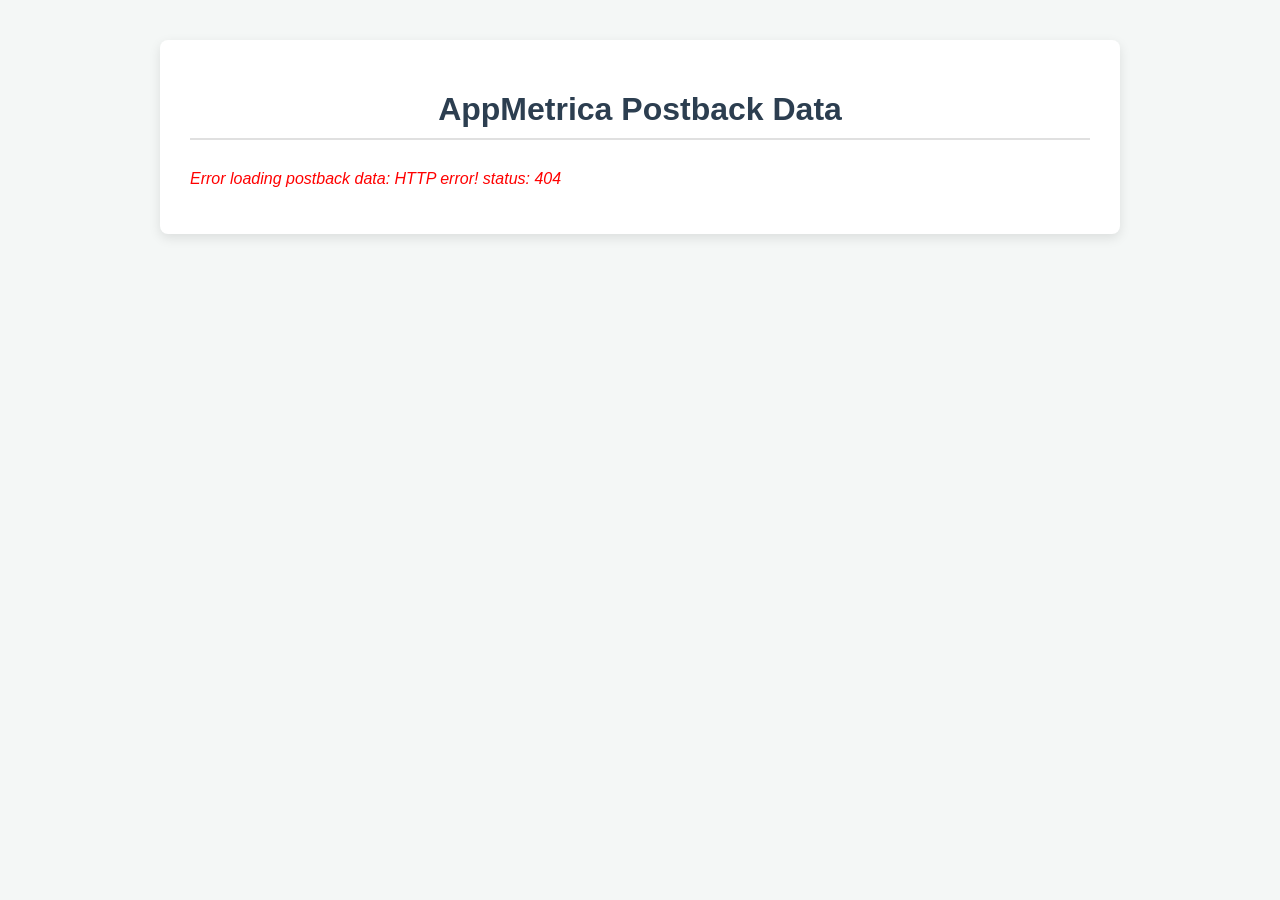
==== frontend/index.html @ fd416a19 "first commit with go handling postback and some fromtend" ====
<!DOCTYPE html>
<html lang="ru">
<head>
    <meta charset="UTF-8">
    <meta name="viewport" content="width=device-width, initial-scale=1.0">
    <title>AppMetrica Postback Viewer</title>
    <link rel="stylesheet" href="style.css">
</head>
<body>
    <div class="container">
        <h1>AppMetrica Postback Data</h1>
        <div id="postback-info">
            <p>Loading postback data...</p>
        </div>
    </div>
    <script src="script.js"></script>
</body>
</html>
---- frontend/style.css ----
body { 
    font-family: 'Segoe UI', Tahoma, Geneva, Verdana, sans-serif; 
    margin: 0; 
    padding: 20px; 
    background-color: #f4f7f6; 
    color: #333;
}
.container {
    max-width: 900px;
    margin: 20px auto;
    padding: 30px;
    background-color: #fff;
    border-radius: 8px;
    box-shadow: 0 4px 12px rgba(0,0,0,0.1);
}
h1 { 
    color: #2c3e50; 
    text-align: center;
    margin-bottom: 30px;
    border-bottom: 2px solid #e0e0e0;
    padding-bottom: 10px;
}
h2 { 
    color: #34495e; 
    margin-top: 30px;
    border-bottom: 1px solid #ecf0f1;
    padding-bottom: 5px;
}
ul { 
    list-style-type: none; 
    padding: 0; 
}
li { 
    margin-bottom: 15px; 
    background-color: #eaf2f8;
    padding: 10px 15px;
    border-radius: 4px;
    border-left: 5px solid #3498db;
}
li strong { 
    color: #2980b9; 
    display: inline-block;
    min-width: 150px; /* Align values */
}
.param-value {
    color: #555;
}
#postback-info p {
    font-style: italic;
    color: #7f8c8d;
}
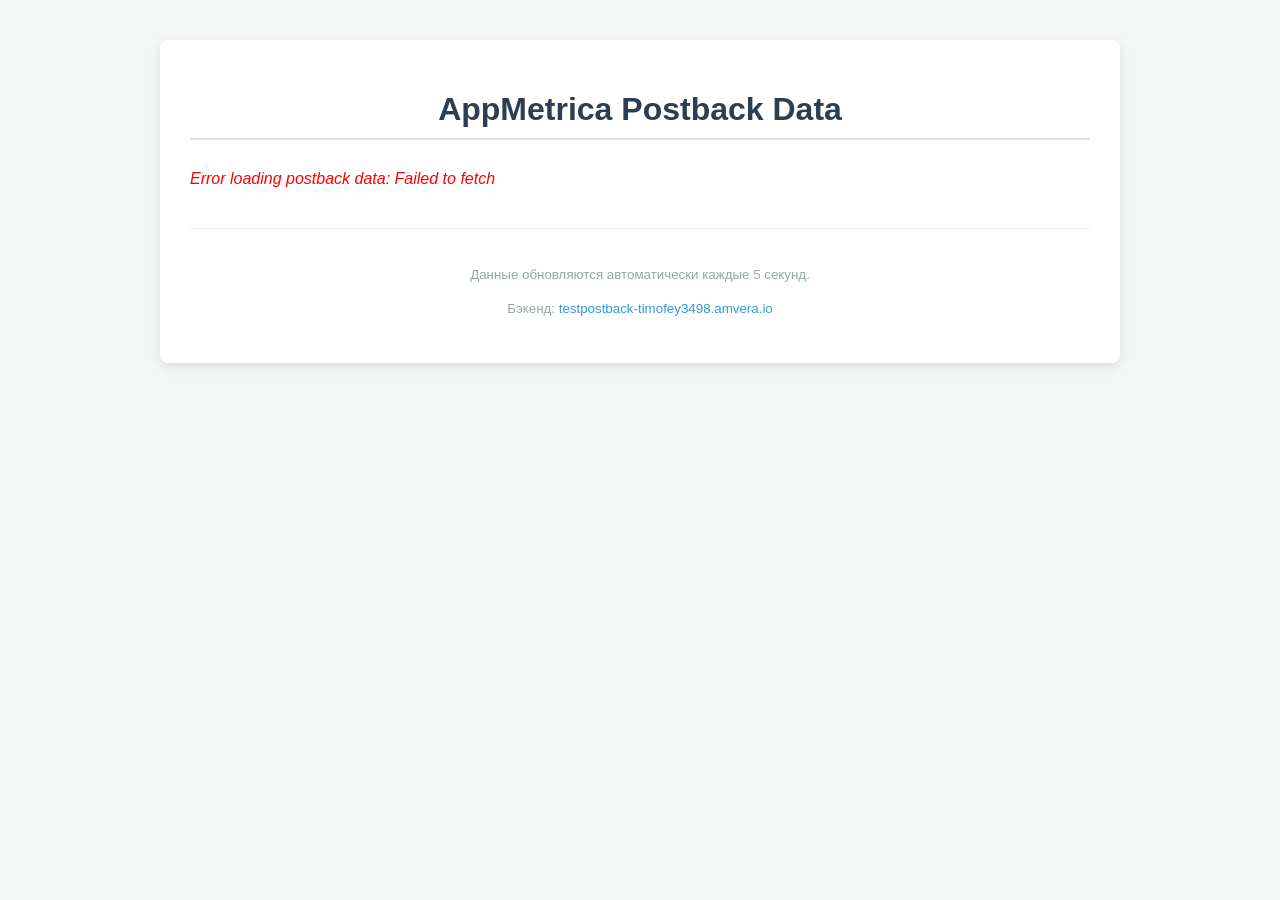
==== commit 30c68f9f: "well" ====
--- a/frontend/index.html
+++ b/frontend/index.html
@@ -10,7 +10,11 @@
     <div class="container">
         <h1>AppMetrica Postback Data</h1>
         <div id="postback-info">
-            <p>Loading postback data...</p>
+            <p>Загрузка данных postback...</p>
+        </div>
+        <div class="info-box">
+            <p><small>Данные обновляются автоматически каждые 5 секунд.</small></p>
+            <p><small>Бэкенд: <a href="https://testpostback-timofey3498.amvera.io/" target="_blank">testpostback-timofey3498.amvera.io</a></small></p>
         </div>
     </div>
     <script src="script.js"></script>
--- a/frontend/style.css
+++ b/frontend/style.css
@@ -49,3 +49,20 @@
     font-style: italic;
     color: #7f8c8d;
 }
+
+.info-box {
+    margin-top: 40px;
+    padding-top: 20px;
+    border-top: 1px solid #eee;
+    text-align: center;
+    color: #95a5a6;
+}
+
+.info-box a {
+    color: #3498db;
+    text-decoration: none;
+}
+
+.info-box a:hover {
+    text-decoration: underline;
+}
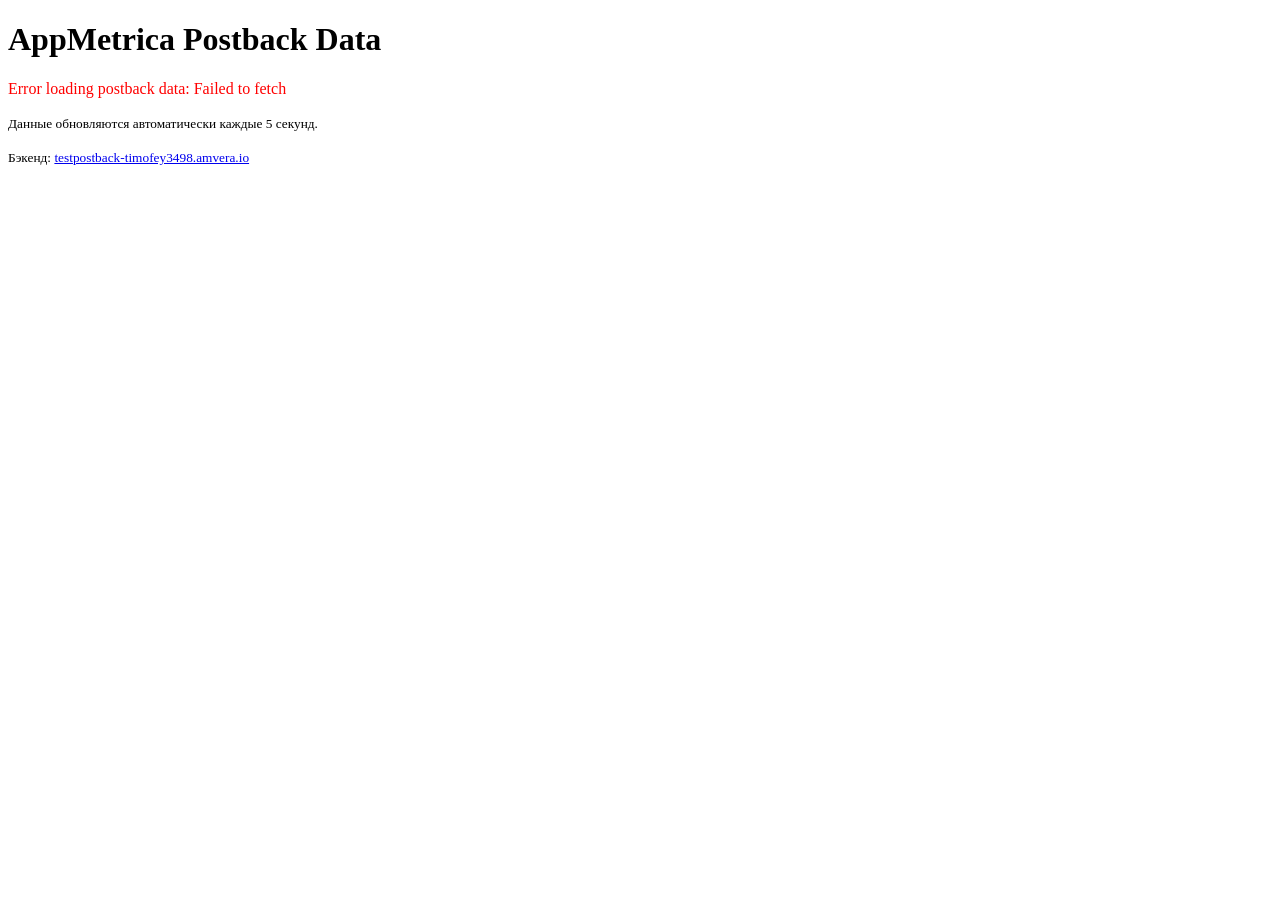
==== commit 749fabce: "idk" ====
--- a/frontend/index.html
+++ b/frontend/index.html
@@ -4,7 +4,7 @@
     <meta charset="UTF-8">
     <meta name="viewport" content="width=device-width, initial-scale=1.0">
     <title>AppMetrica Postback Viewer</title>
-    <link rel="stylesheet" href="style.css">
+    <link rel="stylesheet" href="/static/style.css">
 </head>
 <body>
     <div class="container">
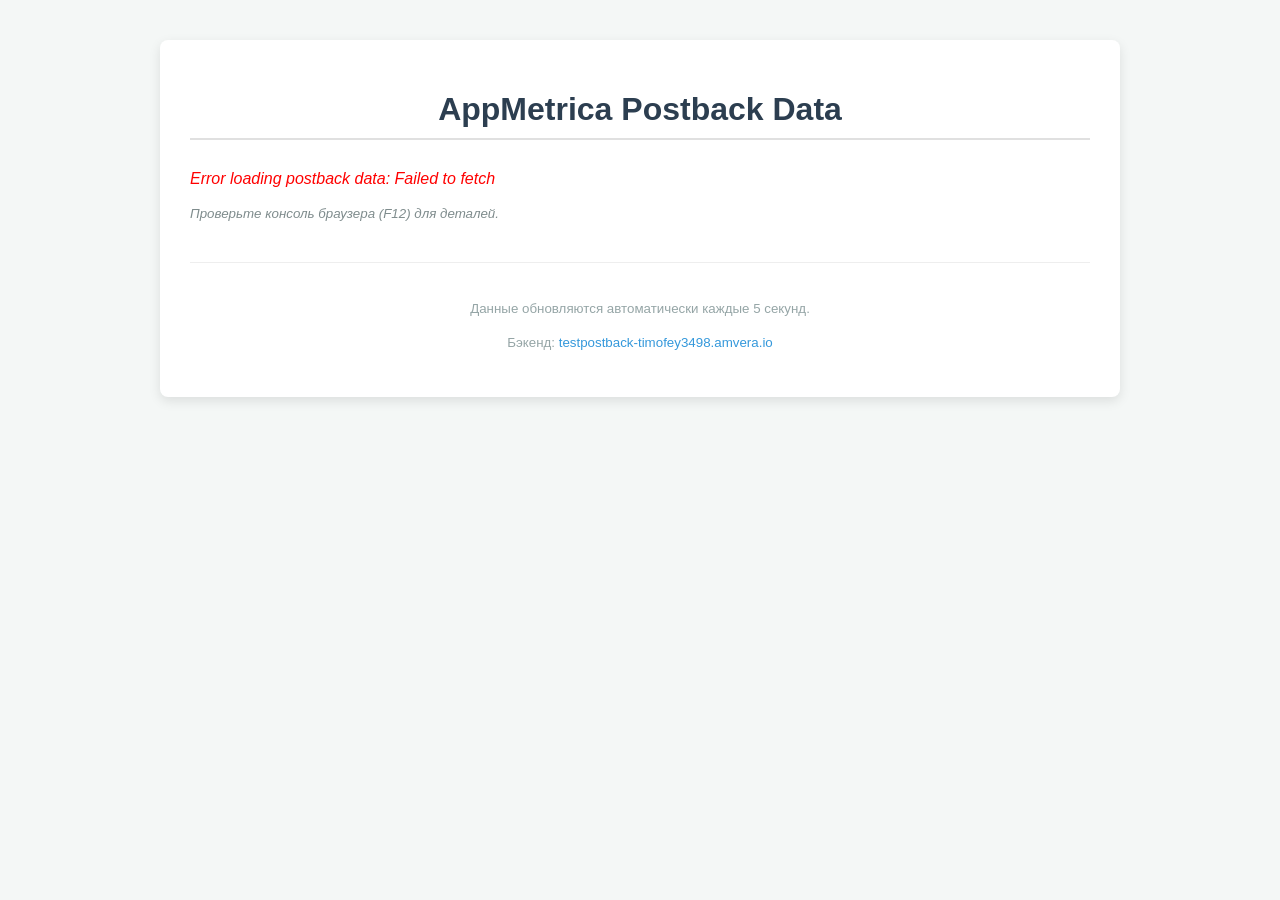
==== commit 30f78d6d: "another one bites the dust" ====
--- a/frontend/index.html
+++ b/frontend/index.html
@@ -4,7 +4,7 @@
     <meta charset="UTF-8">
     <meta name="viewport" content="width=device-width, initial-scale=1.0">
     <title>AppMetrica Postback Viewer</title>
-    <link rel="stylesheet" href="/static/style.css">
+    <link rel="stylesheet" href="style.css">
 </head>
 <body>
     <div class="container">
--- a/frontend/style.css
+++ b/frontend/style.css
@@ -0,0 +1,68 @@
+body { 
+    font-family: 'Segoe UI', Tahoma, Geneva, Verdana, sans-serif; 
+    margin: 0; 
+    padding: 20px; 
+    background-color: #f4f7f6; 
+    color: #333;
+}
+.container {
+    max-width: 900px;
+    margin: 20px auto;
+    padding: 30px;
+    background-color: #fff;
+    border-radius: 8px;
+    box-shadow: 0 4px 12px rgba(0,0,0,0.1);
+}
+h1 { 
+    color: #2c3e50; 
+    text-align: center;
+    margin-bottom: 30px;
+    border-bottom: 2px solid #e0e0e0;
+    padding-bottom: 10px;
+}
+h2 { 
+    color: #34495e; 
+    margin-top: 30px;
+    border-bottom: 1px solid #ecf0f1;
+    padding-bottom: 5px;
+}
+ul { 
+    list-style-type: none; 
+    padding: 0; 
+}
+li { 
+    margin-bottom: 15px; 
+    background-color: #eaf2f8;
+    padding: 10px 15px;
+    border-radius: 4px;
+    border-left: 5px solid #3498db;
+}
+li strong { 
+    color: #2980b9; 
+    display: inline-block;
+    min-width: 150px; /* Align values */
+}
+.param-value {
+    color: #555;
+}
+#postback-info p {
+    font-style: italic;
+    color: #7f8c8d;
+}
+
+.info-box {
+    margin-top: 40px;
+    padding-top: 20px;
+    border-top: 1px solid #eee;
+    text-align: center;
+    color: #95a5a6;
+}
+
+.info-box a {
+    color: #3498db;
+    text-decoration: none;
+}
+
+.info-box a:hover {
+    text-decoration: underline;
+}
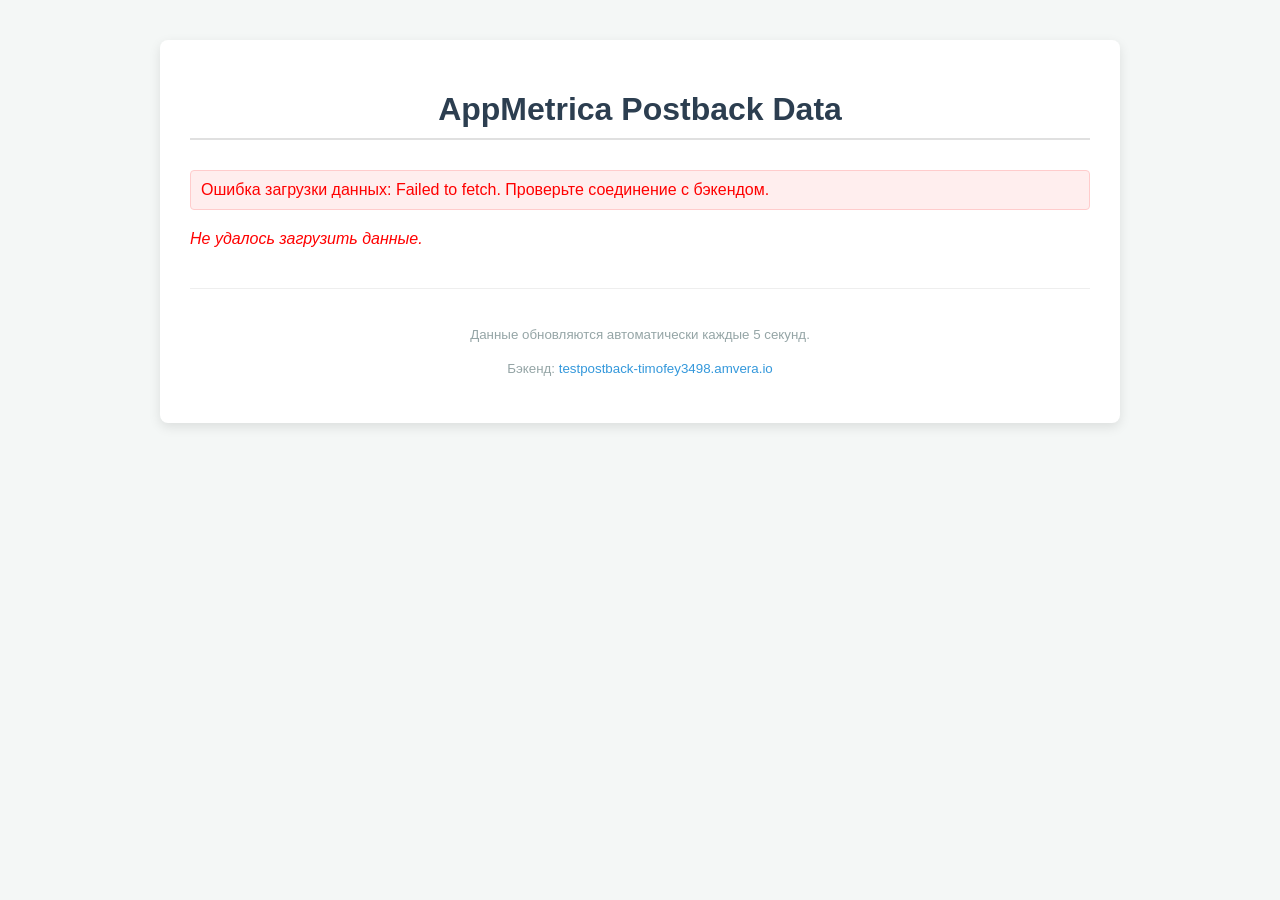
==== commit 34247ffb: "чичи гага аля улю" ====
--- a/frontend/index.html
+++ b/frontend/index.html
@@ -9,6 +9,7 @@
 <body>
     <div class="container">
         <h1>AppMetrica Postback Data</h1>
+        <div id="error-message" style="display: none; color: red; background: #fee; border: 1px solid #fcc; padding: 10px; margin-bottom: 20px; border-radius: 4px;"></div>
         <div id="postback-info">
             <p>Загрузка данных postback...</p>
         </div>
